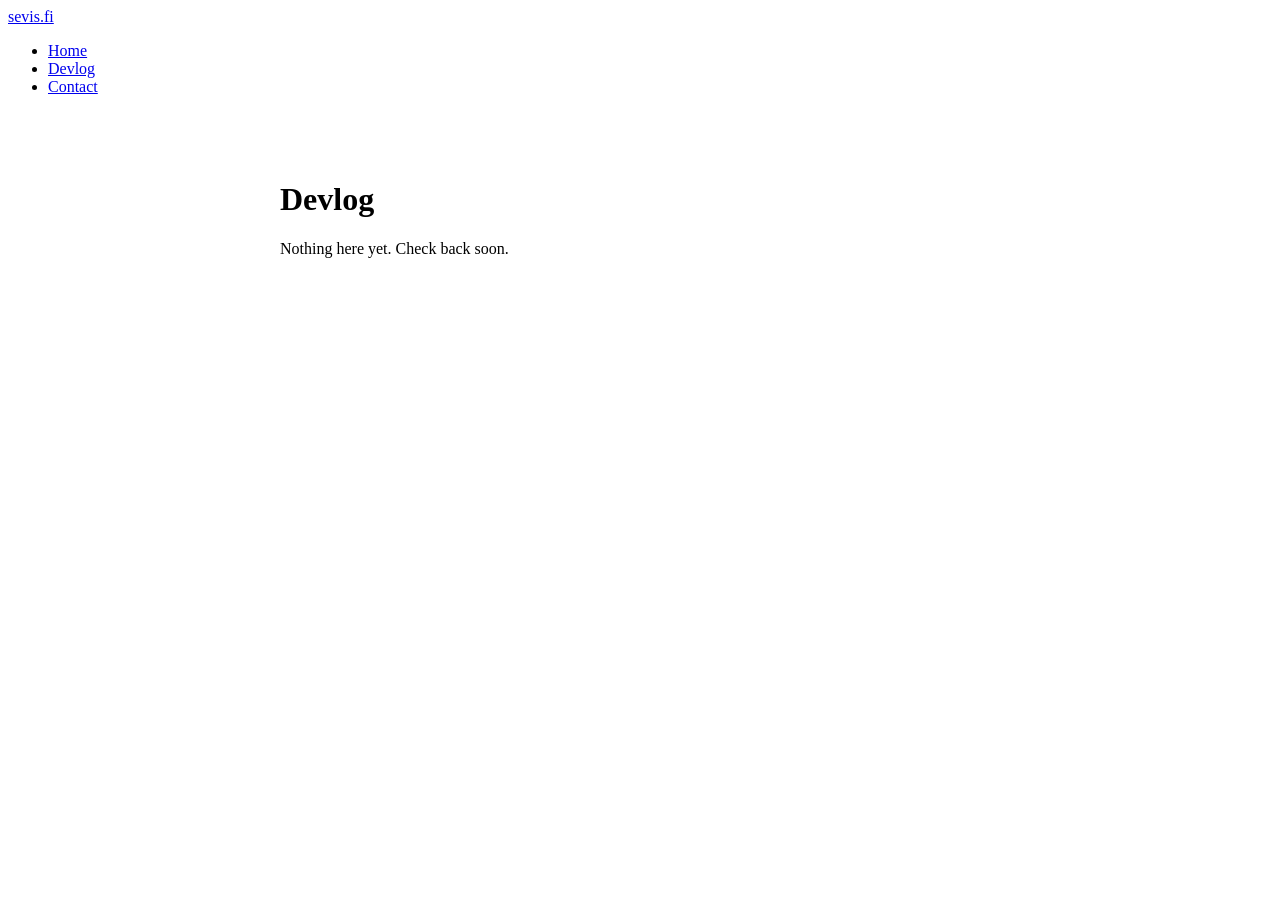
==== html/devlog/index.html @ 1a665015 "Add spacing, devlog placeholder" ====
<!DOCTYPE html>
<html lang="en">
<head>
  <meta charset="UTF-8">
  <title>Devlog — sevis.fi</title>
  <meta name="viewport" content="width=device-width, initial-scale=1">
  <link rel="stylesheet" href="/terminal.css">
  <style>
    .container {
      max-width: 720px;
      margin: 0 auto;
      padding: 3rem 2rem;
    }
  </style>
</head>
<body class="terminal teal">
	<header class="terminal-nav">
  <div class="terminal-logo">
    <div class="logo terminal-prompt">
      <a href="/">sevis.fi</a>
    </div>
    <nav class="terminal-menu">
      <ul>
        <li><a href="/">Home</a></li>
        <li><a href="/devlog/">Devlog</a></li>
        <li><a href="mailto:sevi@sevis.fi">Contact</a></li>
      </ul>
    </nav>
  </div>
</header>
  <div class="container">
    <main>
      <h1>Devlog</h1>
      <p>Nothing here yet. Check back soon.</p>
    </main>
  </div>
</body>
</html>
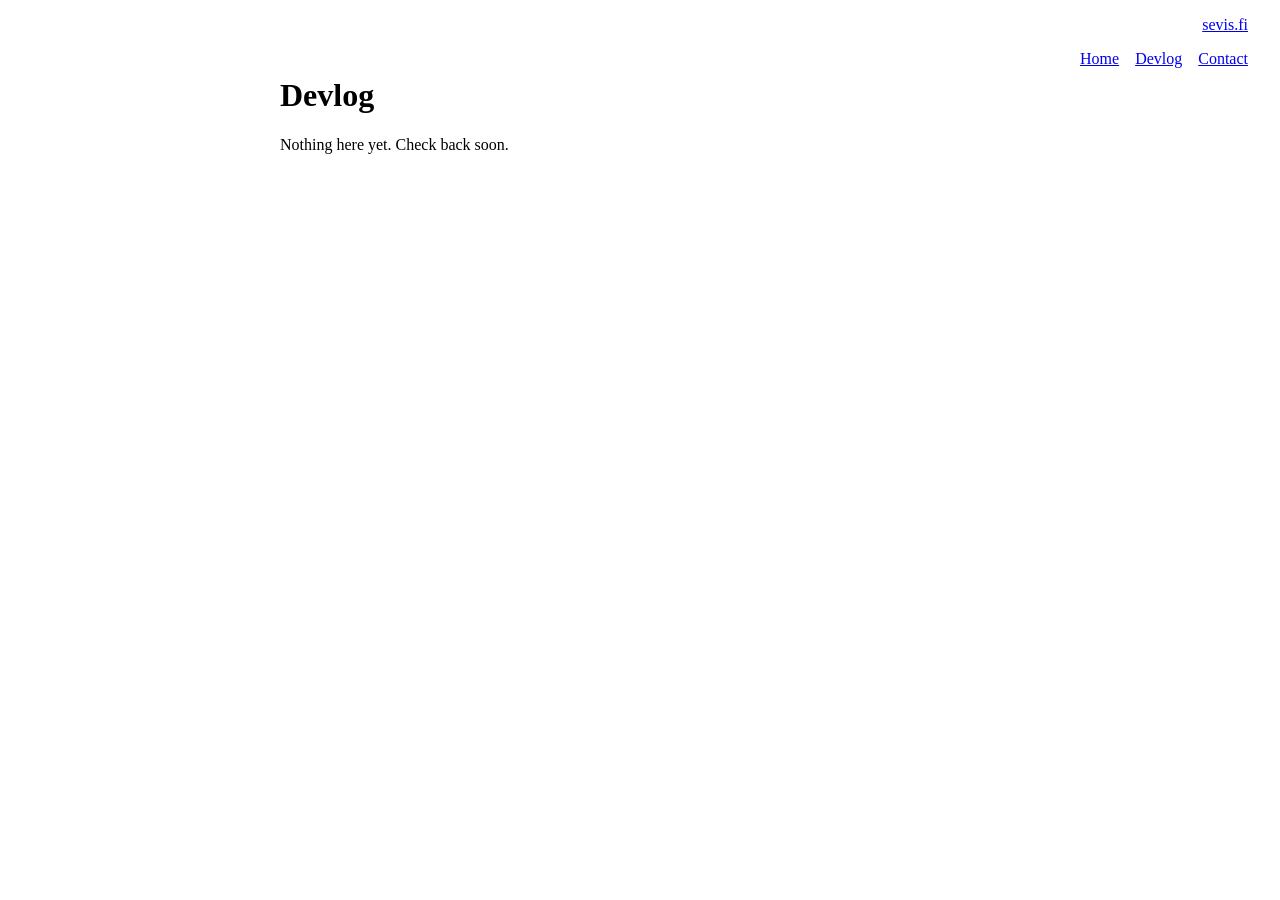
==== commit 80687ae2: "Fix nav to top-right" ====
--- a/html/devlog/index.html
+++ b/html/devlog/index.html
@@ -10,6 +10,23 @@
       max-width: 720px;
       margin: 0 auto;
       padding: 3rem 2rem;
+    }
+    .terminal-nav {
+      position: fixed;
+      top: 0;
+      right: 0;
+      padding: 1rem 2rem;
+      z-index: 10;
+    }
+    .terminal-logo {
+      display: flex;
+      flex-direction: column;
+      align-items: flex-end;
+    }
+    .terminal-menu ul {
+      display: flex;
+      gap: 1rem;
+      list-style: none;
     }
   </style>
 </head>
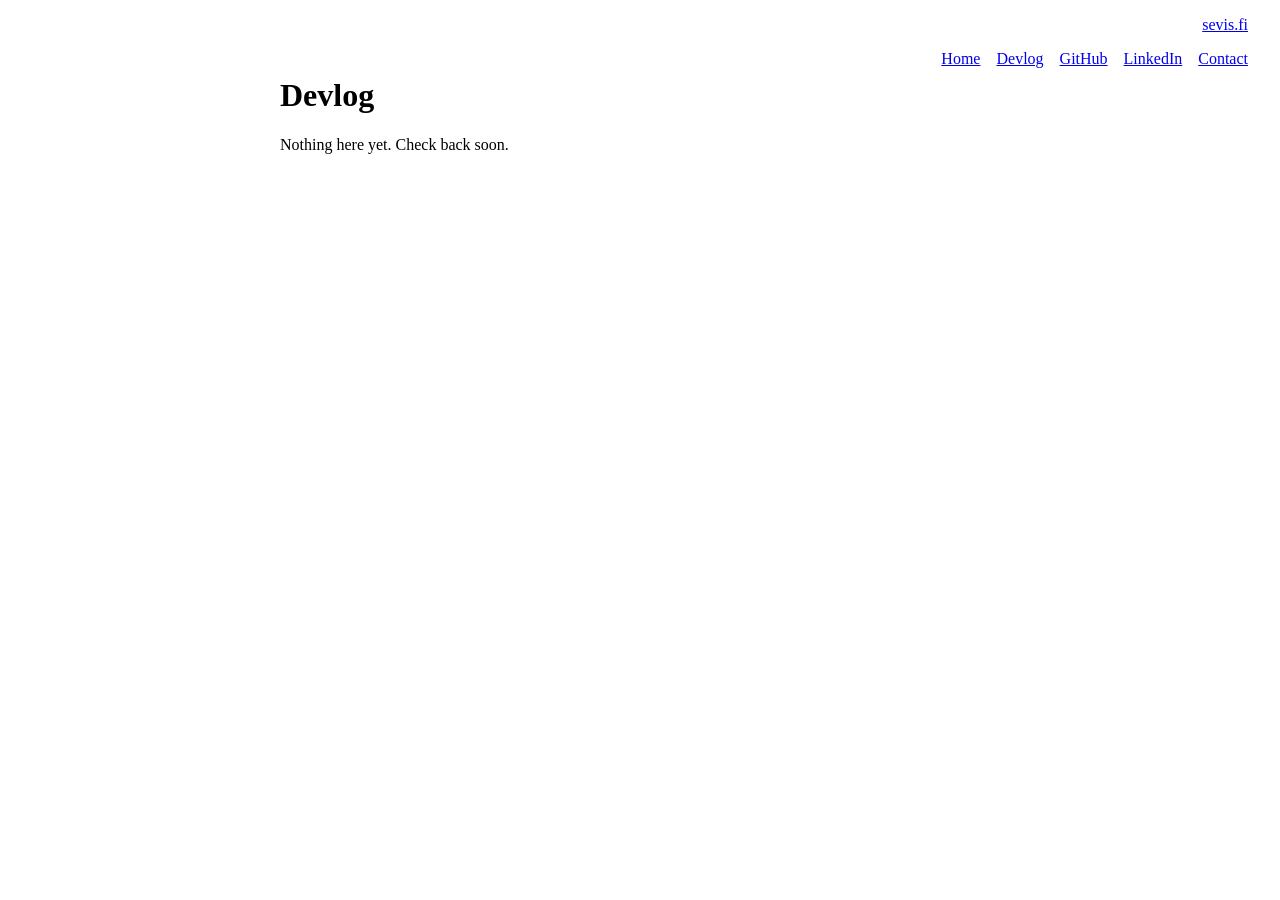
==== commit b1e562e6: "Move GitHub and LinkedIn to nav" ====
--- a/html/devlog/index.html
+++ b/html/devlog/index.html
@@ -40,6 +40,8 @@
       <ul>
         <li><a href="/">Home</a></li>
         <li><a href="/devlog/">Devlog</a></li>
+        <li><a href="https://github.com/Sevi-S">GitHub</a></li>
+        <li><a href="https://www.linkedin.com/in/severi-sevi-suonenlahti-817223184/">LinkedIn</a></li>
         <li><a href="mailto:sevi@sevis.fi">Contact</a></li>
       </ul>
     </nav>
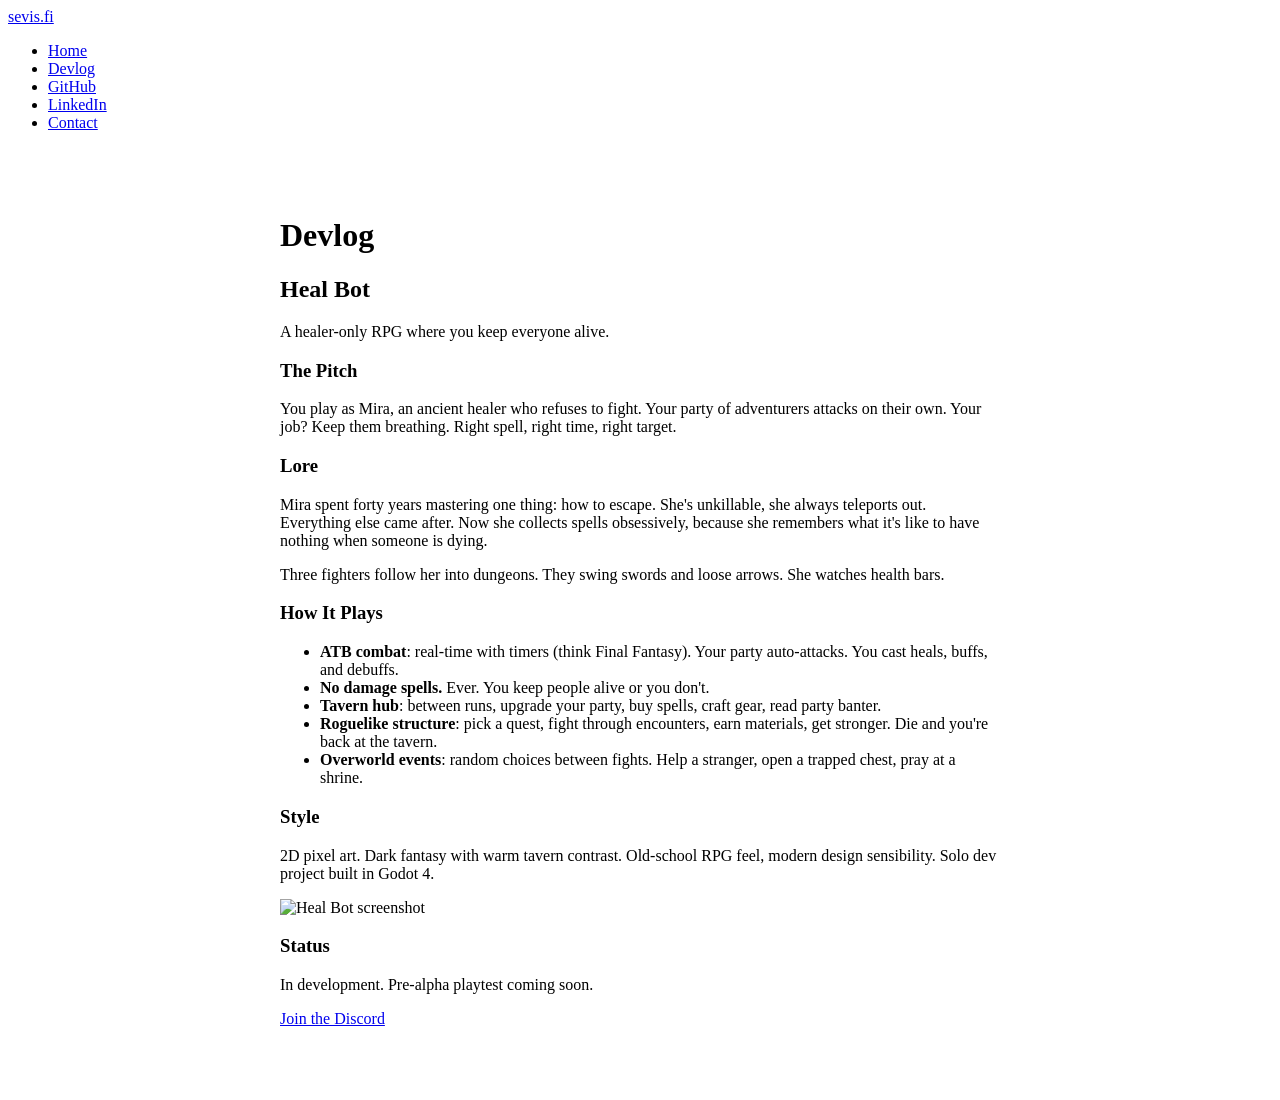
==== commit 14657e8b: "Fix mobile nav, add Heal Bot devlog entry" ====
--- a/html/devlog/index.html
+++ b/html/devlog/index.html
@@ -11,23 +11,7 @@
       margin: 0 auto;
       padding: 3rem 2rem;
     }
-    .terminal-nav {
-      position: fixed;
-      top: 0;
-      right: 0;
-      padding: 1rem 2rem;
-      z-index: 10;
-    }
-    .terminal-logo {
-      display: flex;
-      flex-direction: column;
-      align-items: flex-end;
-    }
-    .terminal-menu ul {
-      display: flex;
-      gap: 1rem;
-      list-style: none;
-    }
+
   </style>
 </head>
 <body class="terminal teal">
@@ -50,7 +34,35 @@
   <div class="container">
     <main>
       <h1>Devlog</h1>
-      <p>Nothing here yet. Check back soon.</p>
+
+      <h2>Heal Bot</h2>
+      <p>A healer-only RPG where you keep everyone alive.</p>
+
+      <h3>The Pitch</h3>
+      <p>You play as Mira, an ancient healer who refuses to fight. Your party of adventurers attacks on their own. Your job? Keep them breathing. Right spell, right time, right target.</p>
+
+      <h3>Lore</h3>
+      <p>Mira spent forty years mastering one thing: how to escape. She's unkillable, she always teleports out. Everything else came after. Now she collects spells obsessively, because she remembers what it's like to have nothing when someone is dying.</p>
+      <p>Three fighters follow her into dungeons. They swing swords and loose arrows. She watches health bars.</p>
+
+      <h3>How It Plays</h3>
+      <ul>
+        <li><strong>ATB combat</strong>: real-time with timers (think Final Fantasy). Your party auto-attacks. You cast heals, buffs, and debuffs.</li>
+        <li><strong>No damage spells.</strong> Ever. You keep people alive or you don't.</li>
+        <li><strong>Tavern hub</strong>: between runs, upgrade your party, buy spells, craft gear, read party banter.</li>
+        <li><strong>Roguelike structure</strong>: pick a quest, fight through encounters, earn materials, get stronger. Die and you're back at the tavern.</li>
+        <li><strong>Overworld events</strong>: random choices between fights. Help a stranger, open a trapped chest, pray at a shrine.</li>
+      </ul>
+
+      <h3>Style</h3>
+      <p>2D pixel art. Dark fantasy with warm tavern contrast. Old-school RPG feel, modern design sensibility. Solo dev project built in Godot 4.</p>
+
+      <img src="/devlog/healbot-screenshot.png" alt="Heal Bot screenshot">
+
+      <h3>Status</h3>
+      <p>In development. Pre-alpha playtest coming soon.</p>
+
+      <p><a href="https://discord.gg/placeholder">Join the Discord</a></p>
     </main>
   </div>
 </body>
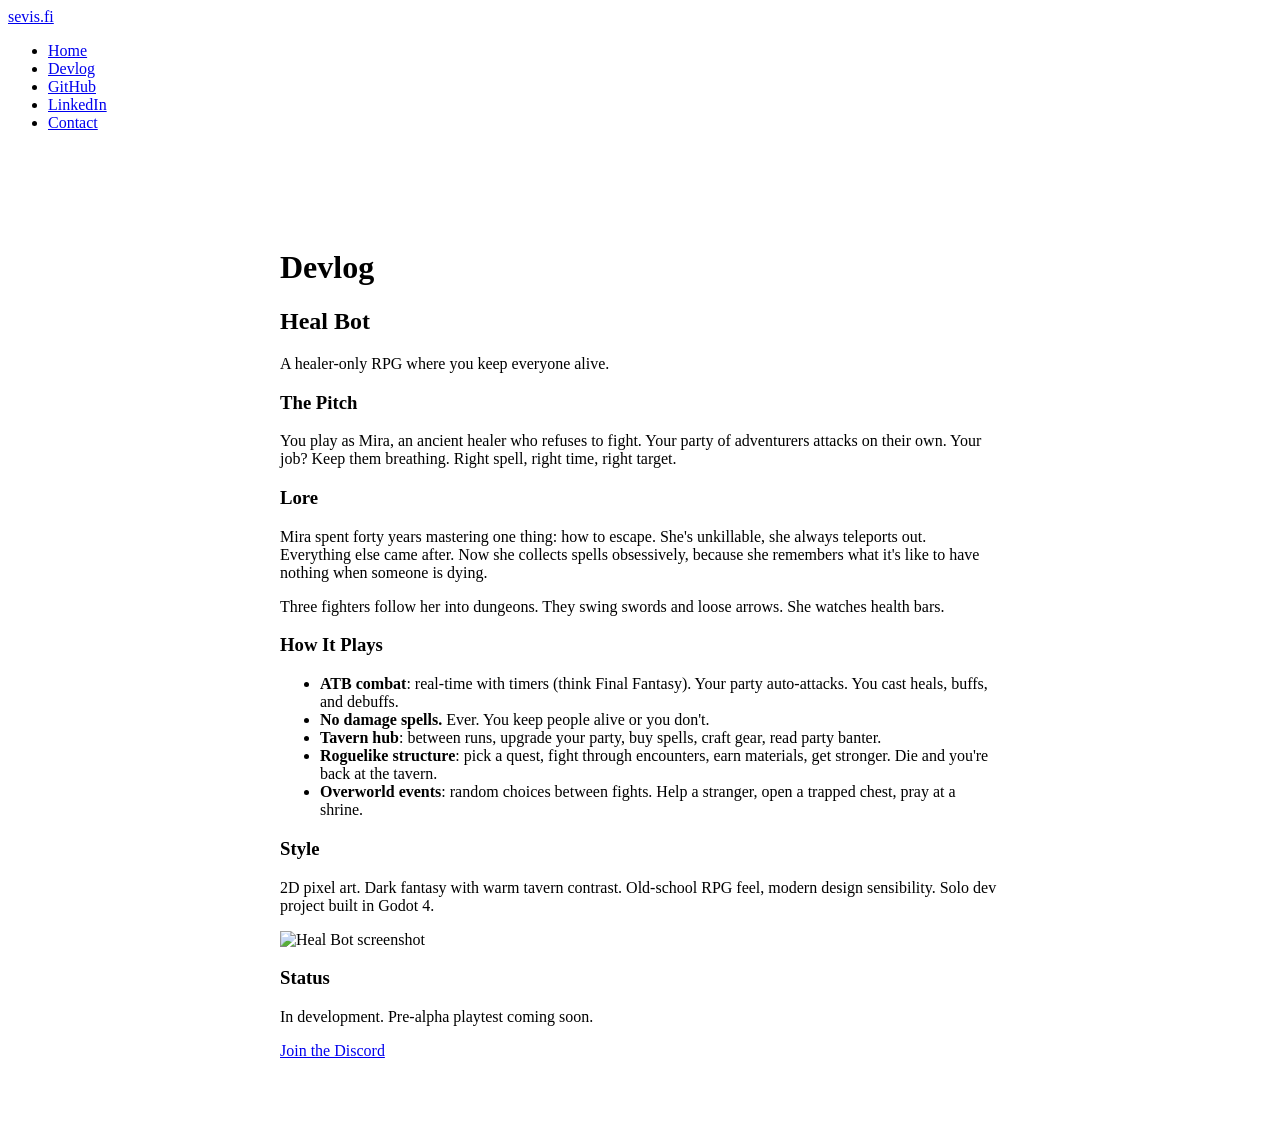
==== commit 1bc7621a: "Fix devlog container top padding for fixed nav" ====
--- a/html/devlog/index.html
+++ b/html/devlog/index.html
@@ -9,7 +9,7 @@
     .container {
       max-width: 720px;
       margin: 0 auto;
-      padding: 3rem 2rem;
+      padding: 5rem 2rem 3rem;
     }
 
   </style>
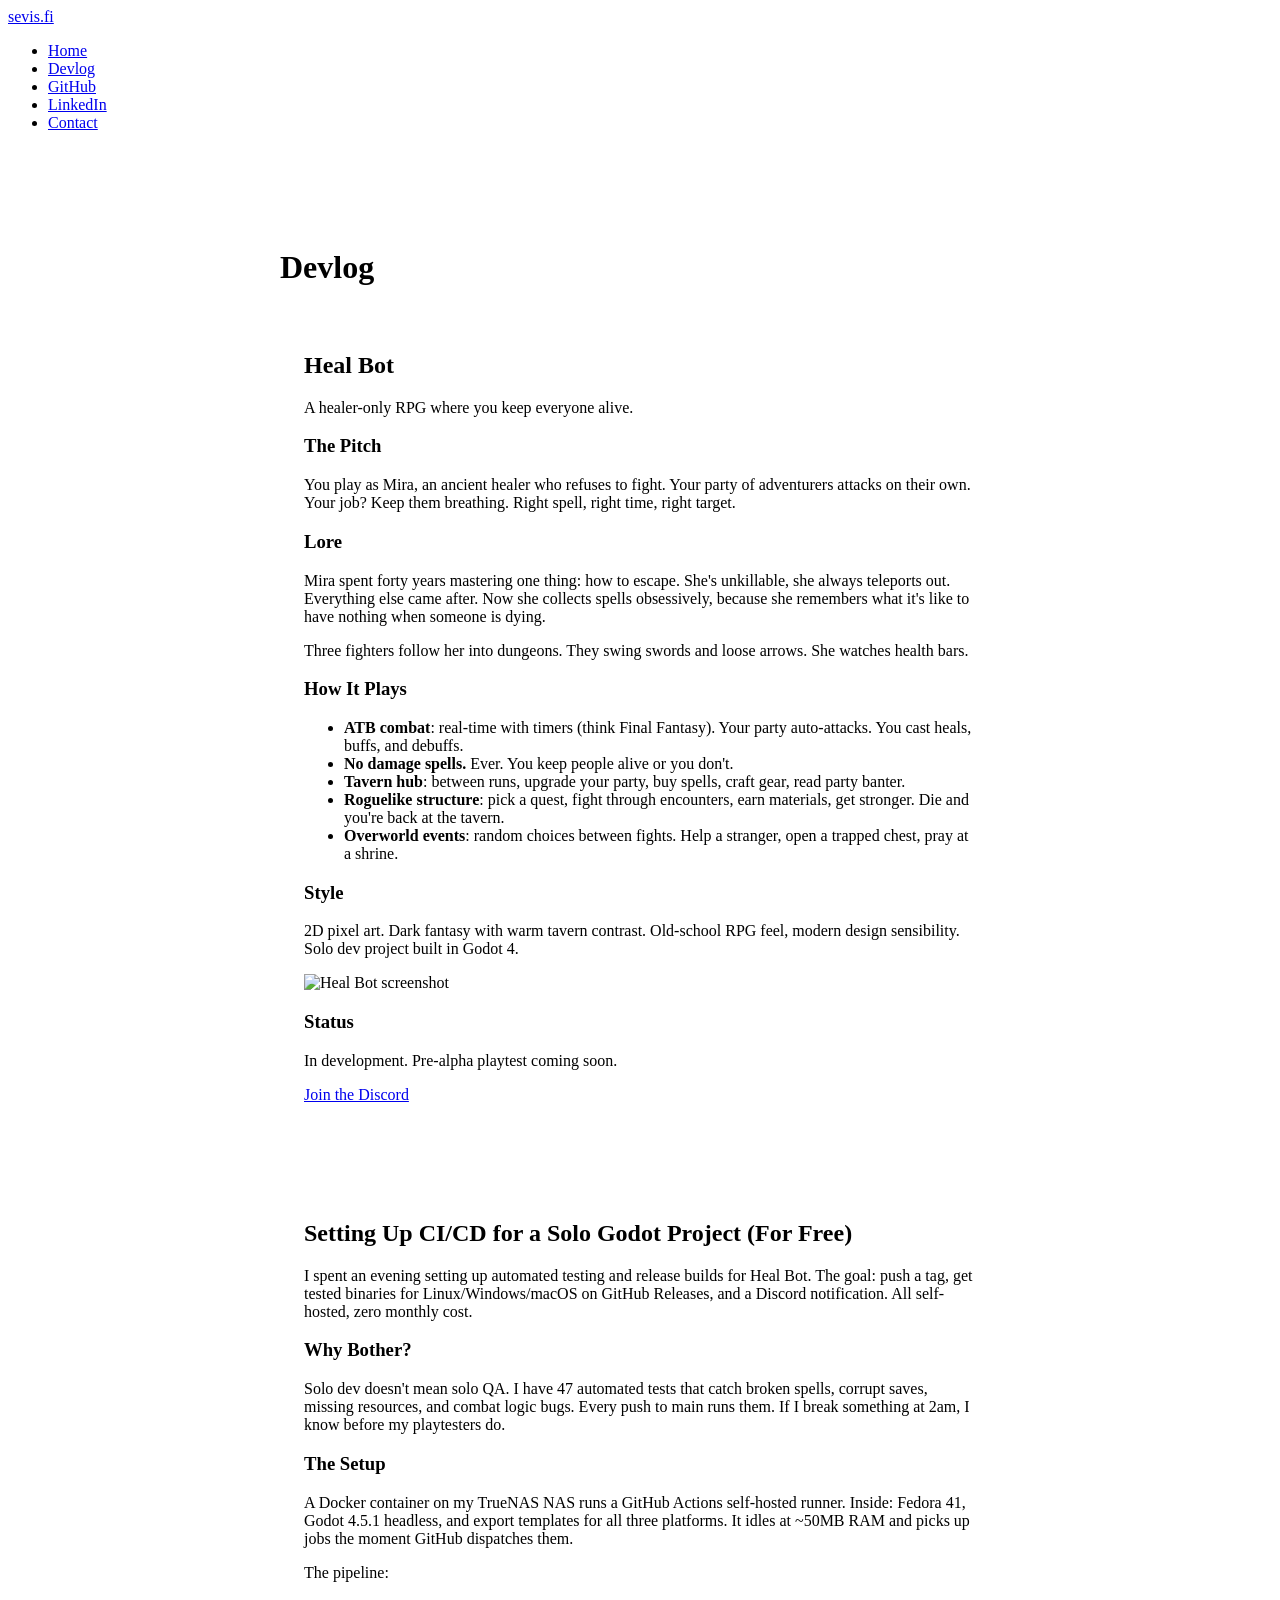
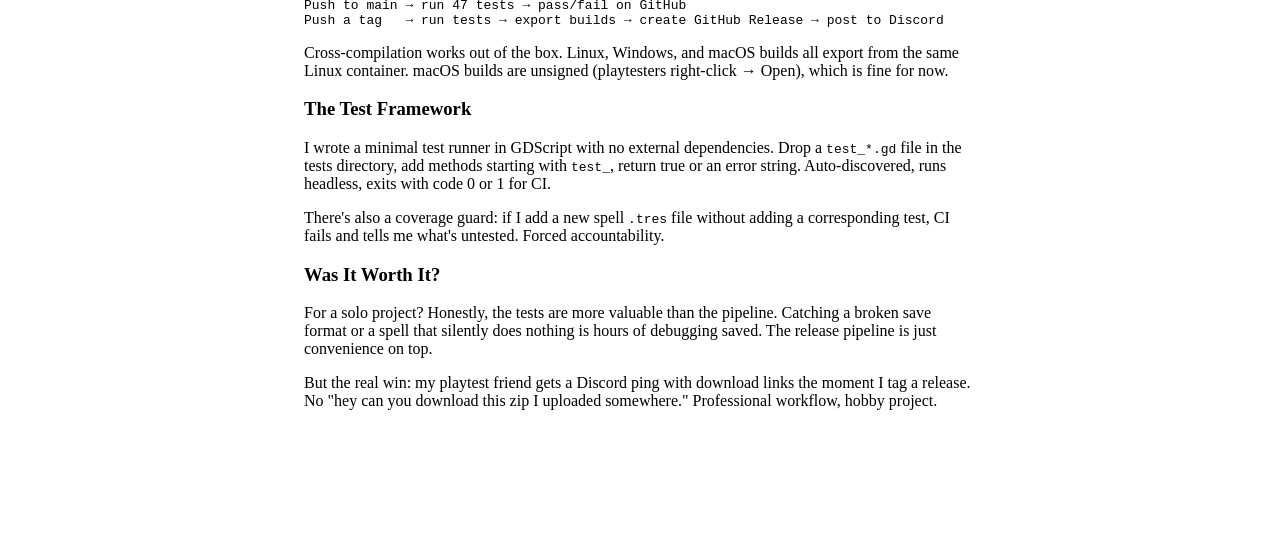
==== commit 2aecba1c: "Add CI/CD devlog post, article styling, 'This Site' section" ====
--- a/html/devlog/index.html
+++ b/html/devlog/index.html
@@ -10,6 +10,11 @@
       max-width: 720px;
       margin: 0 auto;
       padding: 5rem 2rem 3rem;
+    }
+    article {
+      border: 1px solid var(--accent);
+      padding: 1.5rem;
+      margin-bottom: 2rem;
     }
 
   </style>
@@ -35,6 +40,7 @@
     <main>
       <h1>Devlog</h1>
 
+      <article>
       <h2>Heal Bot</h2>
       <p>A healer-only RPG where you keep everyone alive.</p>
 
@@ -63,6 +69,30 @@
       <p>In development. Pre-alpha playtest coming soon.</p>
 
       <p><a href="https://discord.gg/placeholder">Join the Discord</a></p>
+      </article>
+
+      <article>
+      <h2>Setting Up CI/CD for a Solo Godot Project (For Free)</h2>
+      <p>I spent an evening setting up automated testing and release builds for Heal Bot. The goal: push a tag, get tested binaries for Linux/Windows/macOS on GitHub Releases, and a Discord notification. All self-hosted, zero monthly cost.</p>
+
+      <h3>Why Bother?</h3>
+      <p>Solo dev doesn't mean solo QA. I have 47 automated tests that catch broken spells, corrupt saves, missing resources, and combat logic bugs. Every push to main runs them. If I break something at 2am, I know before my playtesters do.</p>
+
+      <h3>The Setup</h3>
+      <p>A Docker container on my TrueNAS NAS runs a GitHub Actions self-hosted runner. Inside: Fedora 41, Godot 4.5.1 headless, and export templates for all three platforms. It idles at ~50MB RAM and picks up jobs the moment GitHub dispatches them.</p>
+      <p>The pipeline:</p>
+<pre>Push to main → run 47 tests → pass/fail on GitHub
+Push a tag   → run tests → export builds → create GitHub Release → post to Discord</pre>
+      <p>Cross-compilation works out of the box. Linux, Windows, and macOS builds all export from the same Linux container. macOS builds are unsigned (playtesters right-click → Open), which is fine for now.</p>
+
+      <h3>The Test Framework</h3>
+      <p>I wrote a minimal test runner in GDScript with no external dependencies. Drop a <code>test_*.gd</code> file in the tests directory, add methods starting with <code>test_</code>, return true or an error string. Auto-discovered, runs headless, exits with code 0 or 1 for CI.</p>
+      <p>There's also a coverage guard: if I add a new spell <code>.tres</code> file without adding a corresponding test, CI fails and tells me what's untested. Forced accountability.</p>
+
+      <h3>Was It Worth It?</h3>
+      <p>For a solo project? Honestly, the tests are more valuable than the pipeline. Catching a broken save format or a spell that silently does nothing is hours of debugging saved. The release pipeline is just convenience on top.</p>
+      <p>But the real win: my playtest friend gets a Discord ping with download links the moment I tag a release. No "hey can you download this zip I uploaded somewhere." Professional workflow, hobby project.</p>
+      </article>
     </main>
   </div>
 </body>
